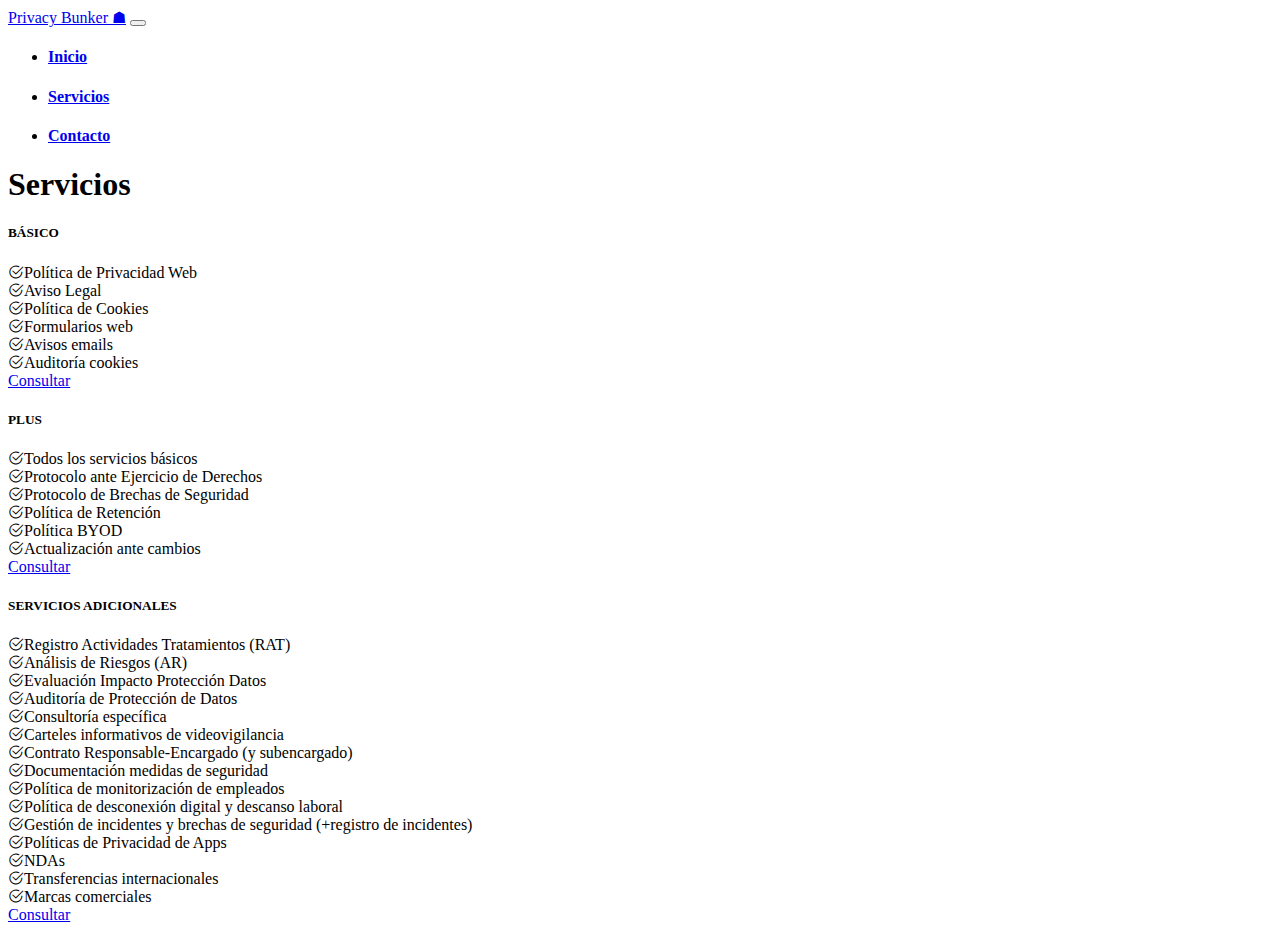
==== servicios.html @ 14921282 "commit" ====
<!DOCTYPE html>
<html lang="en">
    <head>
        <meta charset="utf-8" />
        <meta name="viewport" content="width=device-width, initial-scale=1, shrink-to-fit=no" />
        <meta name="description" content="" />
        <meta name="author" content="" />
        <title>Servicios</title>
        <!-- Favicon-->
        <link rel="icon" type="image/x-icon" href="assets/favicon.png" />
        <!-- Custom Google font-->
        <link rel="preconnect" href="https://fonts.googleapis.com" />
        <link rel="preconnect" href="https://fonts.gstatic.com" crossorigin />
        <link href="https://fonts.googleapis.com/css2?family=Plus+Jakarta+Sans:wght@100;200;300;400;500;600;700;800;900&amp;display=swap" rel="stylesheet" />
        <!-- Bootstrap icons-->
        <link href="https://cdn.jsdelivr.net/npm/bootstrap-icons@1.8.1/font/bootstrap-icons.css" rel="stylesheet" />
        <!-- Core theme CSS (includes Bootstrap)-->
        <link href="css/styles.css" rel="stylesheet" />
    </head>
    <body class="d-flex flex-column h-100 bg-light">
        <main class="flex-shrink-0">
            <!-- Navigation-->
            <nav class="navbar navbar-expand-lg navbar-light bg-white py-3">
                <div class="container px-5">
                    <a class="navbar-brand" href="index.html"><span class="fw-bolder text-primary">Privacy Bunker ☗</span></a>
                    <button class="navbar-toggler" type="button" data-bs-toggle="collapse" data-bs-target="#navbarSupportedContent" aria-controls="navbarSupportedContent" aria-expanded="false" aria-label="Toggle navigation"><span class="navbar-toggler-icon"></span></button>
                    <div class="collapse navbar-collapse" id="navbarSupportedContent">
                        <ul class="navbar-nav ms-auto mb-2 mb-lg-0 small fw-bolder">
                            <li class="nav-item"><a class="nav-link" href="index.html"><h4>Inicio</h4></a></li>
                            <li class="nav-item"><a class="nav-link" href="servicios.html"><h4>Servicios</h4></a></li>
                            <li class="nav-item"><a class="nav-link" href="contacto.html"><h4>Contacto</h4></a></li>
                        </ul>
                    </div>
                </div>
            </nav>
            <!-- Projects Section-->
            <section class="py-5">
                <div class="container px-5 mb-5">
                    <div class="text-center mb-5">
                        <h1 class="display-5 fw-bolder mb-0"><span class="text-gradient d-inline">Servicios</span></h1>
                    </div>
                    <section id="price-section">
                        <div class="container">
                            <div class="row pt-0">
                                <div class="col-lg-4 pb-5 pb-lg-0">
                                    <div class="wrap-price">
                                        <div class="price-innerdetail text-center">
                                            <h5>BÁSICO</h5>
                                            <div class="detail-pricing">
                                                <span class="float-left"> <i class="bi bi-check2-circle"></i>Política de Privacidad Web</span>
                                            </div>
                                            <div class="detail-pricing">
                                                <span class="float-left"> <i class="bi bi-check2-circle"></i>Aviso Legal</span>
                                            </div>
                                            <div class="detail-pricing">
                                                <span class="float-left"> <i class="bi bi-check2-circle"></i>Política de Cookies</span>
                                            </div>
                                            <div class="detail-pricing">
                                                <span class="float-left"> <i class="bi bi-check2-circle"></i>Formularios web</span>
                                            </div>
                                            <div class="detail-pricing">
                                                <span class="float-left"> <i class="bi bi-check2-circle"></i>Avisos emails</span>
                                            </div>
                                            <div class="detail-pricing">
                                                <span class="float-left"> <i class="bi bi-check2-circle"></i>Auditoría cookies</span>
                                            </div>
                                            <a href="contacto.html" class="btn btn-secondary mt-5">Consultar</a>
                                        </div>
                                    </div>
                                </div>
                                <div class="col-lg-4 pb-5 pb-lg-0">
                                    <div class="wrap-price center-wrap">
                                        <div class="price-innerdetail text-center">
                                            <h5>PLUS</h5>
                                            <div class="detail-pricing">
                                                <span class="float-left"> <i class="bi bi-check2-circle"></i>Todos los servicios básicos</span>
                                            </div>
                                            <div class="detail-pricing">
                                                <span class="float-left"> <i class="bi bi-check2-circle"></i>Protocolo ante Ejercicio de Derechos</span>
                                            </div>
                                            <div class="detail-pricing">
                                                <span class="float-left"> <i class="bi bi-check2-circle"></i>Protocolo de Brechas de Seguridad</span>
                                            </div>
                                            <div class="detail-pricing">
                                                <span class="float-left"> <i class="bi bi-check2-circle"></i>Política de Retención</span>
                                            </div>
                                            <div class="detail-pricing">
                                                <span class="float-left"> <i class="bi bi-check2-circle"></i>Política BYOD</span>
                                            </div>
                                            <div class="detail-pricing">
                                                <span class="float-left"> <i class="bi bi-check2-circle"></i>Actualización ante cambios</span>
                                            </div>
                                            <a href="contacto.html" class="btn btn-secondary mt-5">Consultar</a>
                                        </div>
                                    </div>
                                </div>
                                <div class="col-lg-4 pb-5 pb-lg-0">
                                    <div class="wrap-price">
                                        <div class="price-innerdetail text-center">
                                            <h5>SERVICIOS ADICIONALES</h5>
                                            <div class="detail-pricing">
                                                <span class="float-left"> <i class="bi bi-check2-circle"></i>Registro Actividades Tratamientos (RAT)</span>
                                            </div>
                                            <div class="detail-pricing">
                                                <span class="float-left"> <i class="bi bi-check2-circle"></i>Análisis de Riesgos (AR)</span>
                                            </div>
                                            <div class="detail-pricing">
                                                <span class="float-left"> <i class="bi bi-check2-circle"></i>Evaluación Impacto Protección Datos</span>
                                            </div>
                                            <div class="detail-pricing">
                                                <span class="float-left"> <i class="bi bi-check2-circle"></i>Auditoría de Protección de Datos</span>
                                            </div>                                            
                                            <div class="detail-pricing">
                                                <span class="float-left"> <i class="bi bi-check2-circle"></i>Consultoría específica</span>
                                            </div>                                            
                                            <div class="detail-pricing">
                                                <span class="float-left"> <i class="bi bi-check2-circle"></i>Carteles informativos de videovigilancia</span>
                                            </div>
                                            <div class="detail-pricing">
                                                <span class="float-left"> <i class="bi bi-check2-circle"></i>Contrato Responsable-Encargado (y subencargado)</span>
                                            </div>
                                            <div class="detail-pricing">
                                                <span class="float-left"> <i class="bi bi-check2-circle"></i>Documentación medidas de seguridad</span>
                                            </div>
                                            <div class="detail-pricing">
                                                <span class="float-left"> <i class="bi bi-check2-circle"></i>Política de monitorización de empleados</span>
                                            </div>
                                            <div class="detail-pricing">
                                                <span class="float-left"> <i class="bi bi-check2-circle"></i>Política de desconexión digital y descanso laboral</span>
                                            </div>
                                            <div class="detail-pricing">
                                                <span class="float-left"> <i class="bi bi-check2-circle"></i>Gestión de incidentes y brechas de seguridad (+registro de incidentes)</span>
                                            </div>
                                            <div class="detail-pricing">
                                                <span class="float-left"> <i class="bi bi-check2-circle"></i>Políticas de Privacidad de Apps</span>
                                            </div>
                                            <div class="detail-pricing">
                                                <span class="float-left"> <i class="bi bi-check2-circle"></i>NDAs</span>
                                            </div>
                                            <div class="detail-pricing">
                                                <span class="float-left"> <i class="bi bi-check2-circle"></i>Transferencias internacionales</span>
                                            </div>
                                            <div class="detail-pricing">
                                                <span class="float-left"> <i class="bi bi-check2-circle"></i>Marcas comerciales</span>
                                            </div>
                                            <a href="contacto.html" class="btn btn-secondary mt-5">Consultar</a>
                                        </div>
                                    </div>
                                </div>
                            </div>
                        </div>
                    </section>
        </main>
        </footer>
        <!-- Bootstrap core JS-->
        <script src="https://cdn.jsdelivr.net/npm/bootstrap@5.2.3/dist/js/bootstrap.bundle.min.js"></script>
        <!-- Core theme JS-->
        <script src="js/scripts.js"></script>
    </body>
</html>
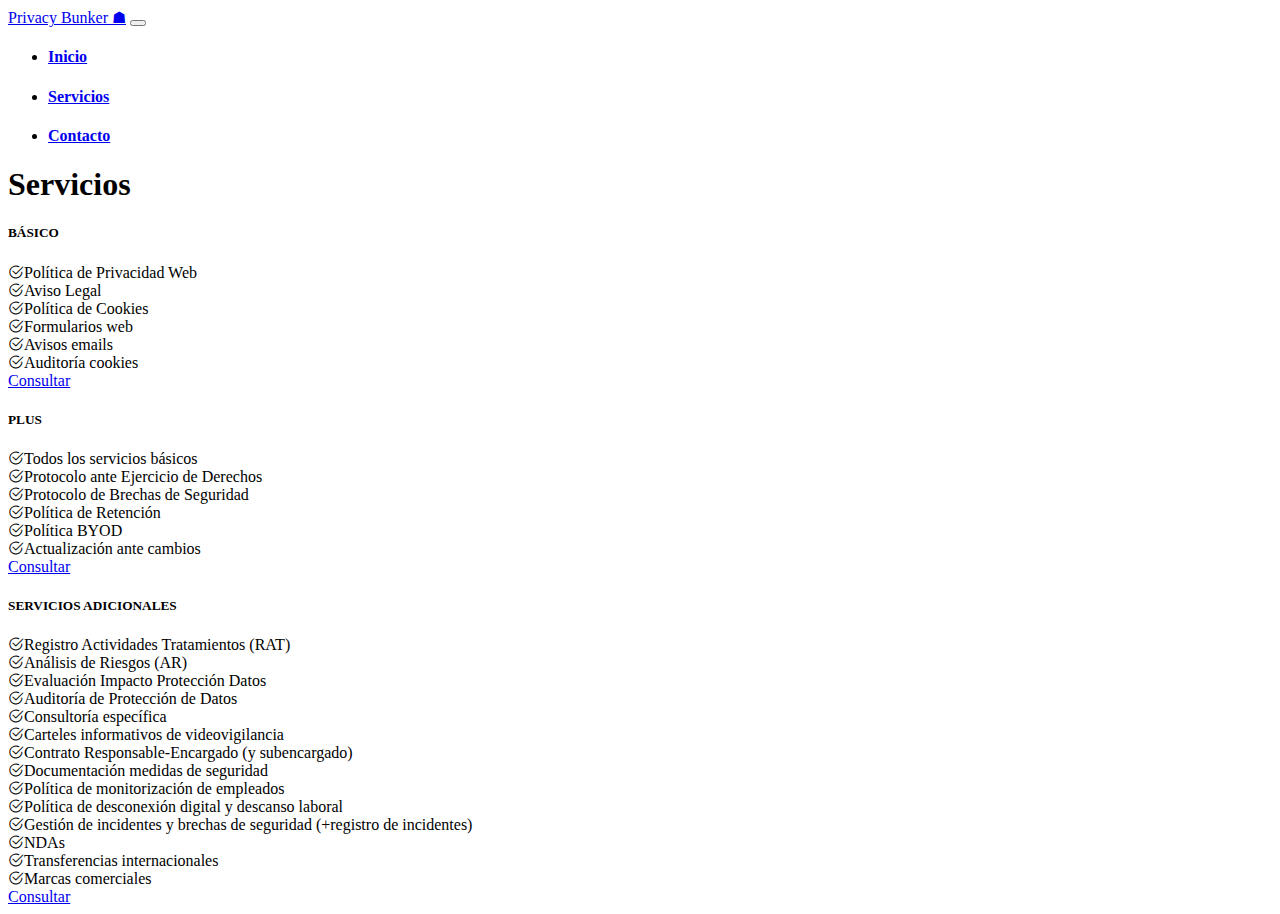
==== commit 8ea01ff8: "commit" ====
--- a/servicios.html
+++ b/servicios.html
@@ -132,9 +132,6 @@
                                                 <span class="float-left"> <i class="bi bi-check2-circle"></i>Gestión de incidentes y brechas de seguridad (+registro de incidentes)</span>
                                             </div>
                                             <div class="detail-pricing">
-                                                <span class="float-left"> <i class="bi bi-check2-circle"></i>Políticas de Privacidad de Apps</span>
-                                            </div>
-                                            <div class="detail-pricing">
                                                 <span class="float-left"> <i class="bi bi-check2-circle"></i>NDAs</span>
                                             </div>
                                             <div class="detail-pricing">
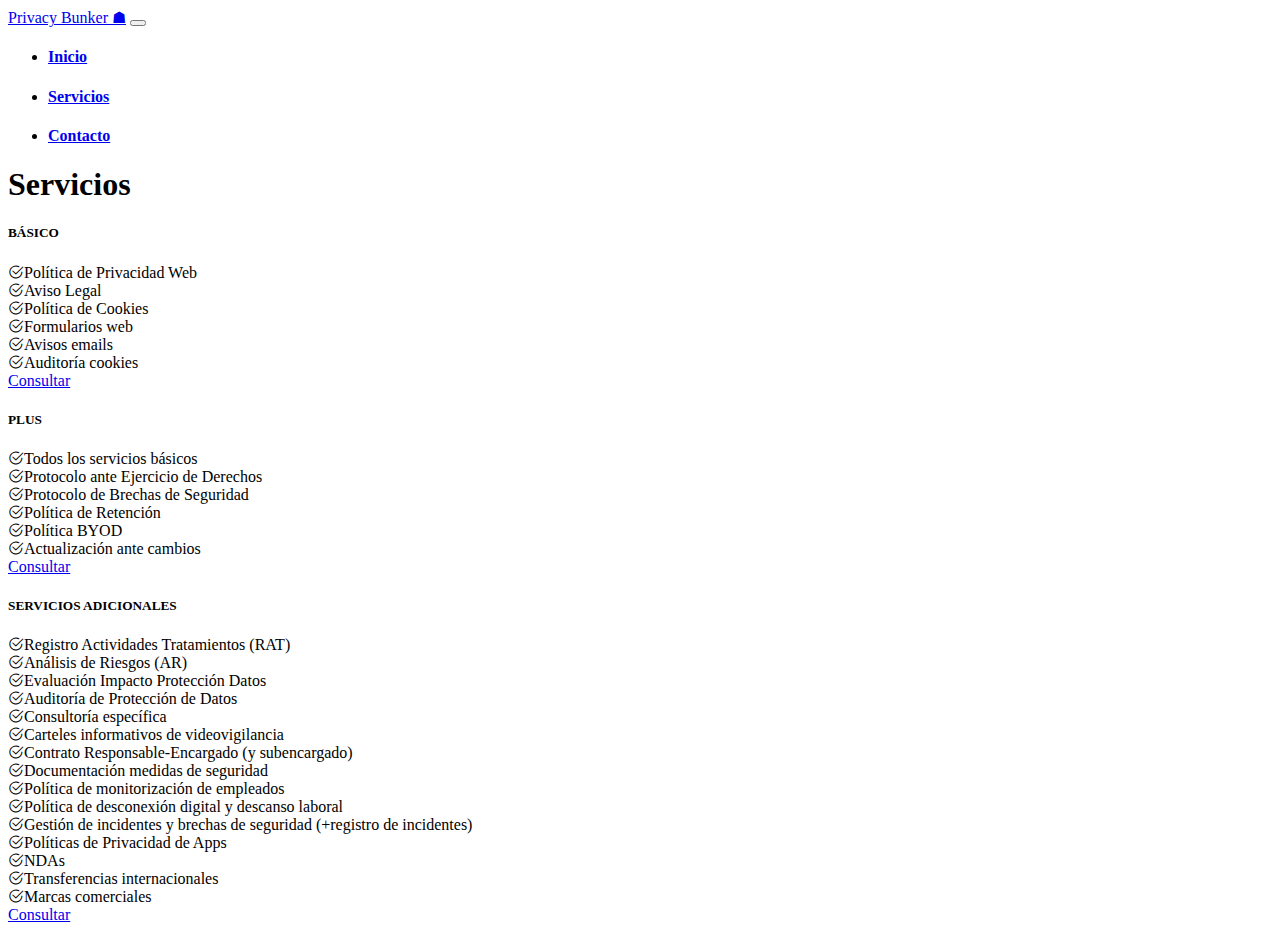
==== commit f83cad46: "asd" ====
--- a/servicios.html
+++ b/servicios.html
@@ -132,6 +132,9 @@
                                                 <span class="float-left"> <i class="bi bi-check2-circle"></i>Gestión de incidentes y brechas de seguridad (+registro de incidentes)</span>
                                             </div>
                                             <div class="detail-pricing">
+                                                <span class="float-left"> <i class="bi bi-check2-circle"></i>Políticas de Privacidad de Apps</span>
+                                            </div>
+                                            <div class="detail-pricing">
                                                 <span class="float-left"> <i class="bi bi-check2-circle"></i>NDAs</span>
                                             </div>
                                             <div class="detail-pricing">
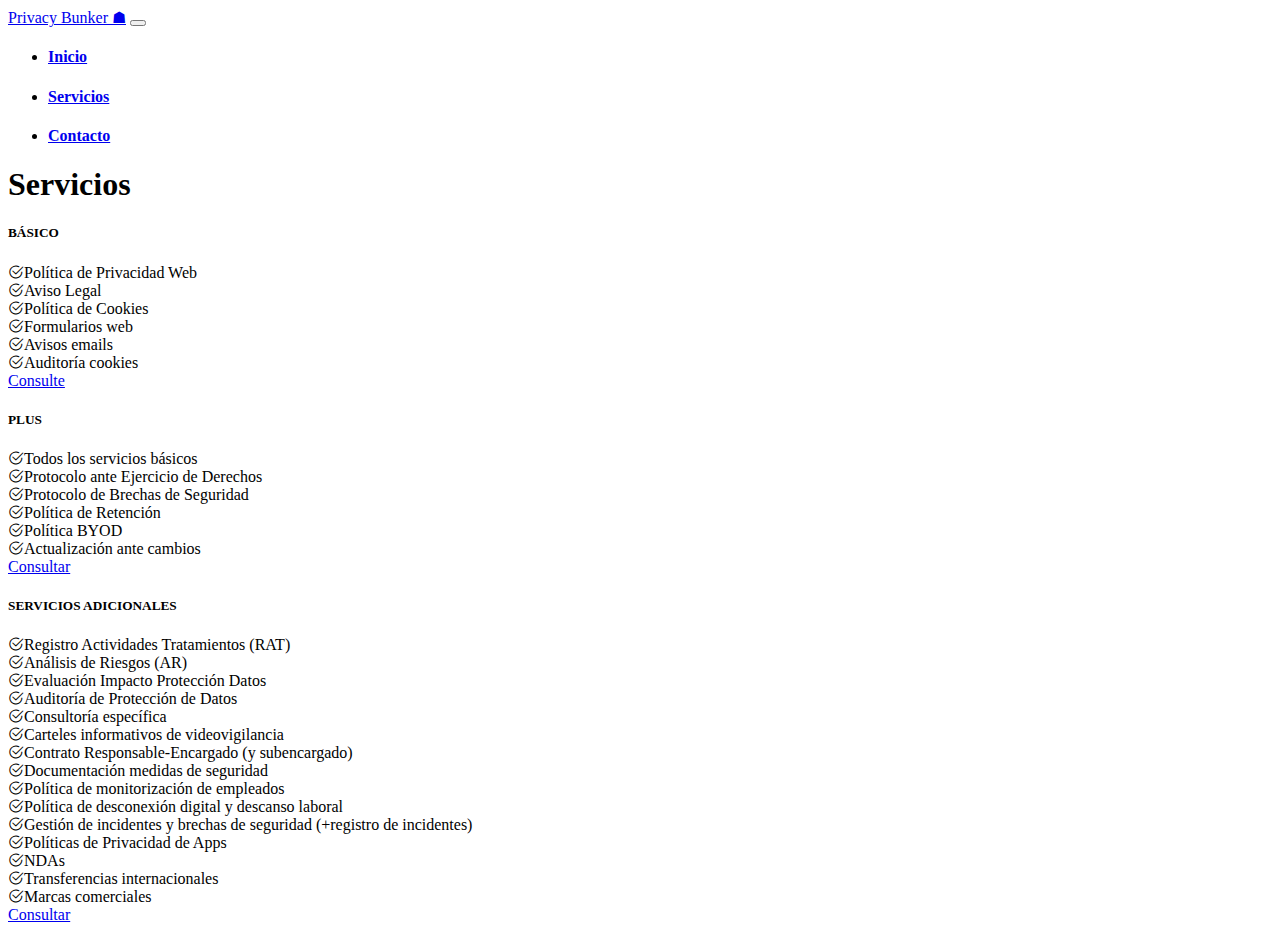
==== commit be53c612: "asd" ====
--- a/servicios.html
+++ b/servicios.html
@@ -64,7 +64,7 @@
                                             <div class="detail-pricing">
                                                 <span class="float-left"> <i class="bi bi-check2-circle"></i>Auditoría cookies</span>
                                             </div>
-                                            <a href="contacto.html" class="btn btn-secondary mt-5">Consultar</a>
+                                            <a href="contacto.html" class="btn btn-secondary mt-5">Consulte</a>
                                         </div>
                                     </div>
                                 </div>
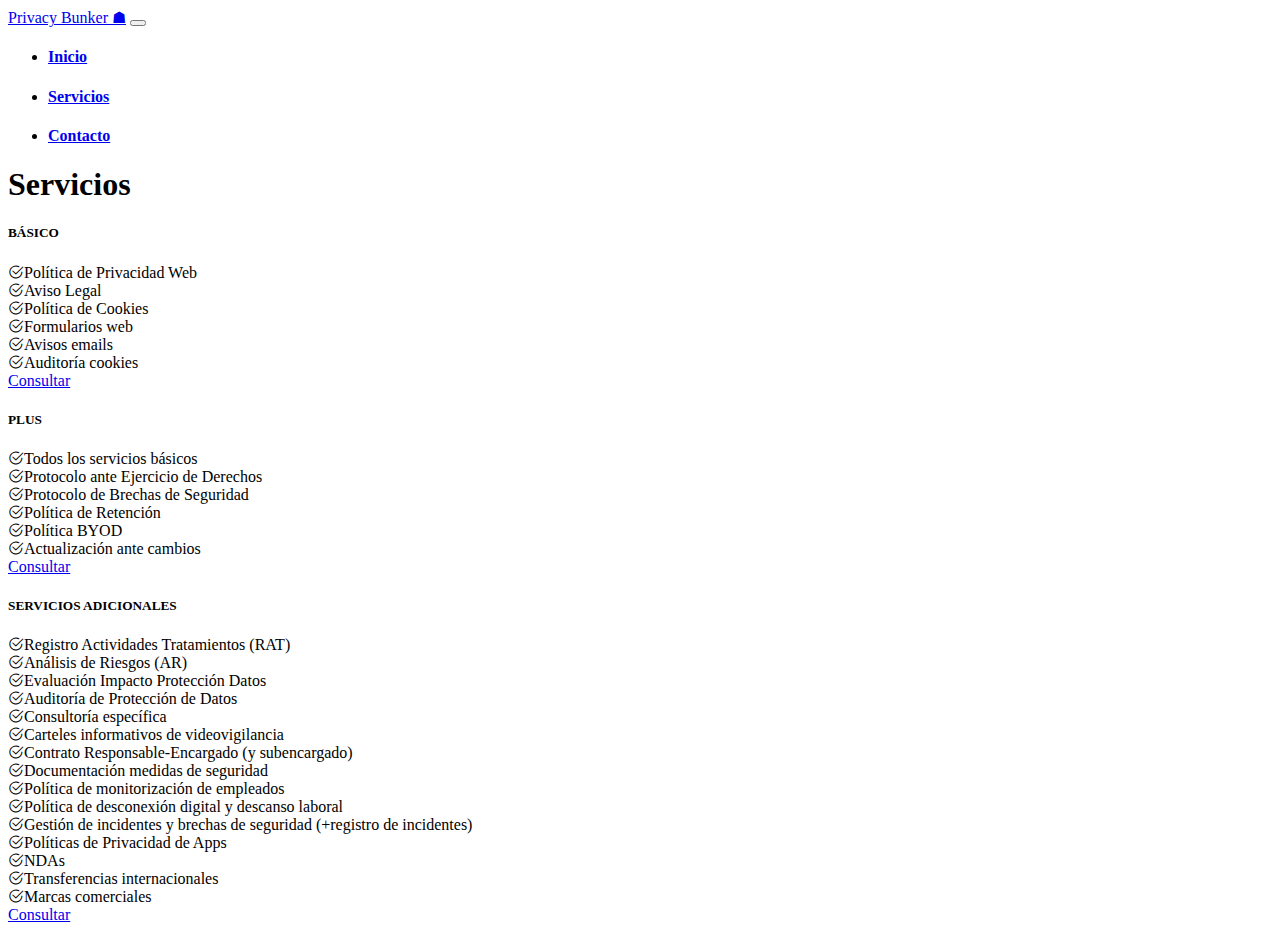
==== commit b57008f2: "asd" ====
--- a/servicios.html
+++ b/servicios.html
@@ -64,7 +64,7 @@
                                             <div class="detail-pricing">
                                                 <span class="float-left"> <i class="bi bi-check2-circle"></i>Auditoría cookies</span>
                                             </div>
-                                            <a href="contacto.html" class="btn btn-secondary mt-5">Consulte</a>
+                                            <a href="contacto.html" class="btn btn-secondary mt-5">Consultar</a>
                                         </div>
                                     </div>
                                 </div>
